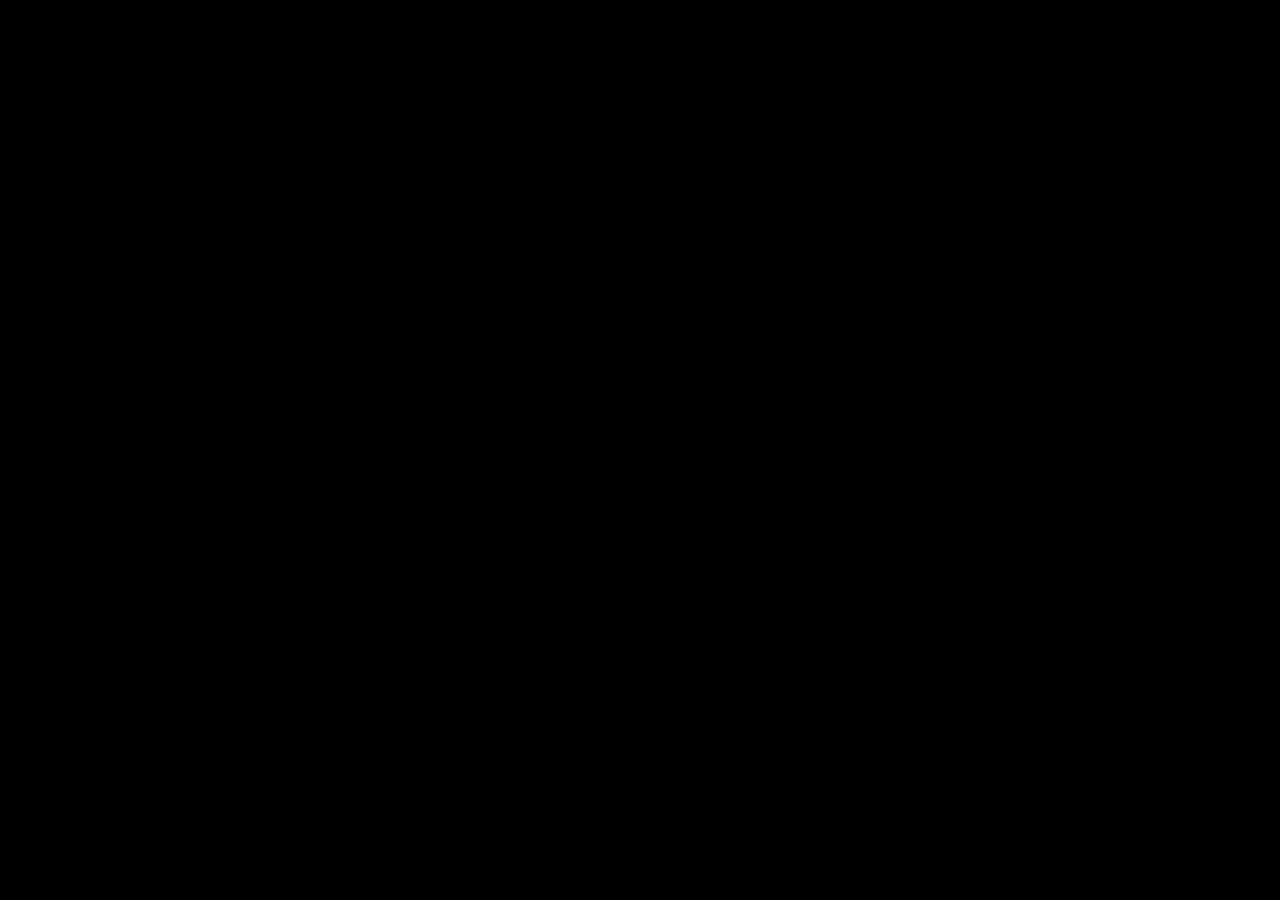
==== Index.html @ ef48ab29 "Feat: Creacion de archivo index" ====
<html lang="en">
<head>
    <meta charset="UTF-8">
    <meta name="viewport" content="width=device-width, initial-scale=1.0">
    <link rel="stylesheet" href="./CSS/styles.css">
    <title>Inicio</title>
</head>
<body>
    <p>Hola Mundo</p>
</body>
</html>
---- CSS/styles.css ----
html{
    background-color: black;
}
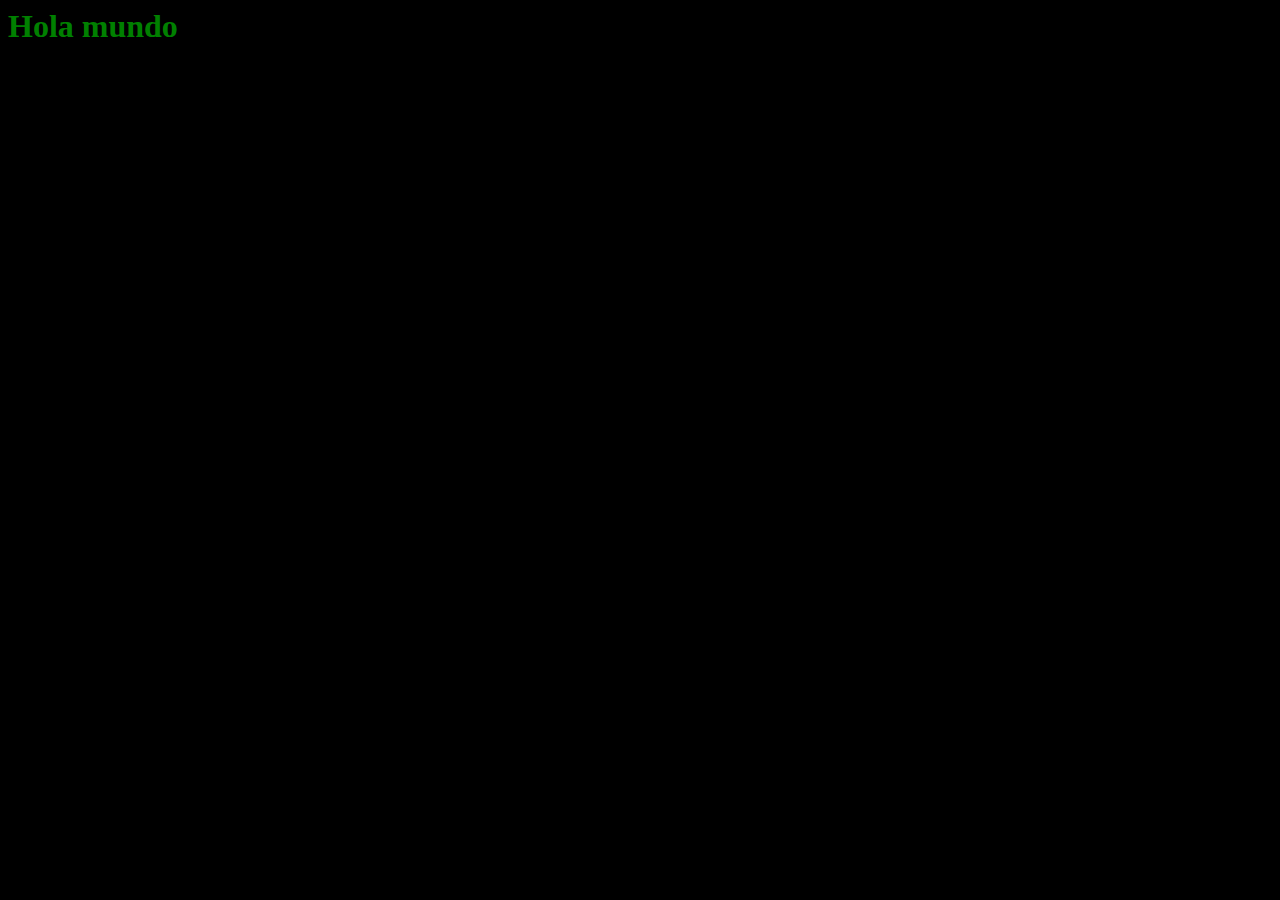
==== commit 637b90d1: "Feat: sintaxis de css" ====
--- a/Index.html
+++ b/Index.html
@@ -6,6 +6,15 @@
     <title>Inicio</title>
 </head>
 <body>
+    <h1>Hola mundo</h1>
     <p>Hola Mundo</p>
+
+    <ul>
+        <li>Jose</li>
+        <li>Esteban</li>
+    </ul>
+
+<form action=""></form>
+
 </body>
 </html>--- a/CSS/styles.css
+++ b/CSS/styles.css
@@ -1,3 +1,11 @@
 html{
     background-color: black;
+}
+
+h1{
+    
+}
+
+h1{
+    color: green;
 }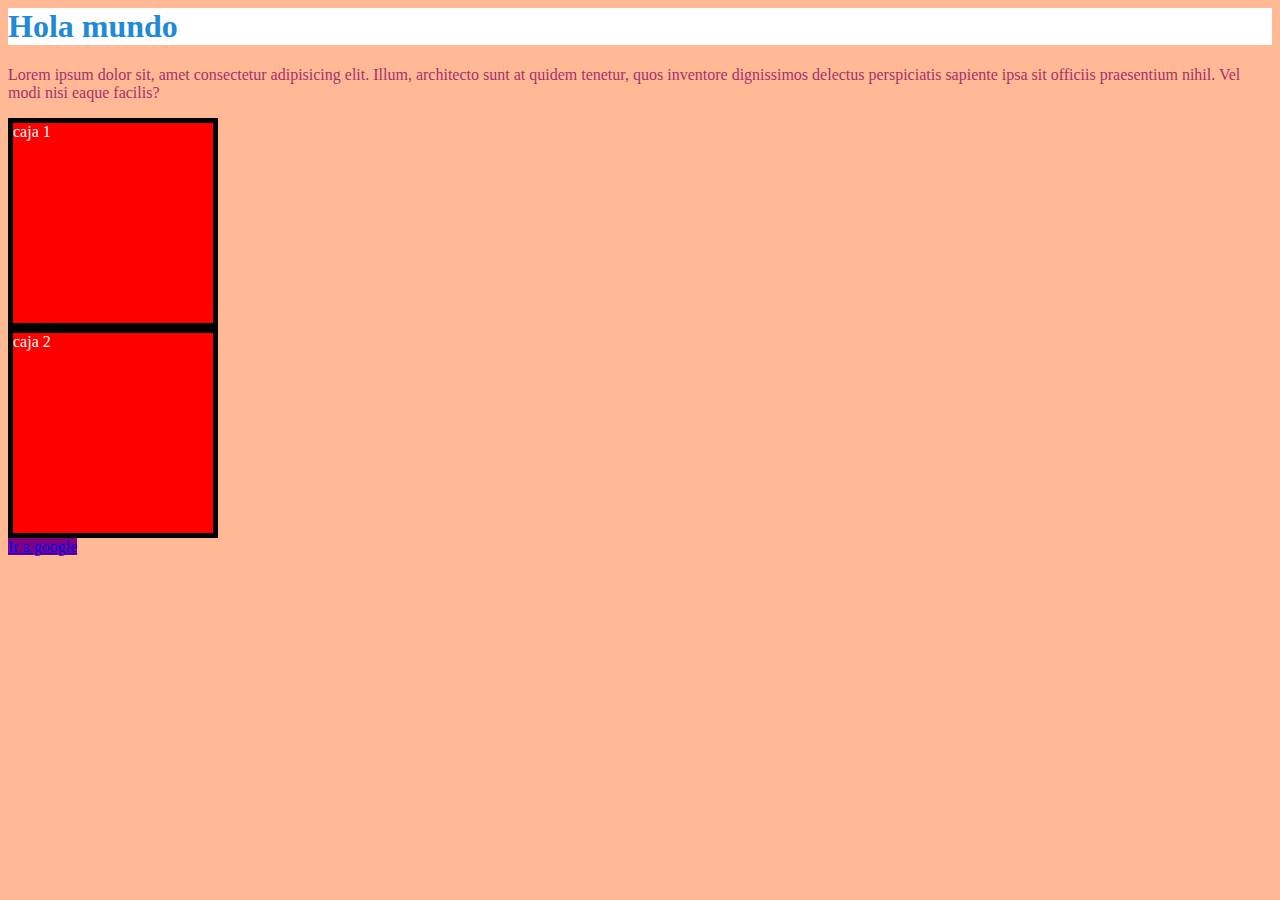
==== commit c3a1555b: "Feat: modelo de caja1" ====
--- a/Index.html
+++ b/Index.html
@@ -1,20 +1,29 @@
 <html lang="en">
+
 <head>
     <meta charset="UTF-8">
     <meta name="viewport" content="width=device-width, initial-scale=1.0">
     <link rel="stylesheet" href="./CSS/styles.css">
     <title>Inicio</title>
 </head>
+
 <body>
     <h1>Hola mundo</h1>
-    <p>Hola Mundo</p>
+    <p>Lorem ipsum dolor sit, amet consectetur adipisicing elit. Illum, architecto sunt at quidem tenetur, quos
+        inventore dignissimos delectus perspiciatis sapiente ipsa sit officiis praesentium nihil. Vel modi nisi eaque
+        facilis?</p>
 
-    <ul>
-        <li>Jose</li>
-        <li>Esteban</li>
-    </ul>
+    <div>
+        caja 1
 
-<form action=""></form>
+    </div>
+
+    <div>
+        caja 2
+
+    </div>
+    <a href="#">Ir a google</a>
 
 </body>
+
 </html>--- a/CSS/styles.css
+++ b/CSS/styles.css
@@ -1,11 +1,25 @@
 html{
-    background-color: black;
+    background-color: #ffba95;
+
 }
 
 h1{
-    
+    color: #208ad8;
+    background-color: white;
 }
 
-h1{
-    color: green;
+p{
+    color: #a7306a;
+}
+
+div{
+    background-color: red;
+    color: white;
+    width: 200px;
+    height: 200px;
+    border: 5px solid black;
+}
+
+a{
+    background-color: purple;
 }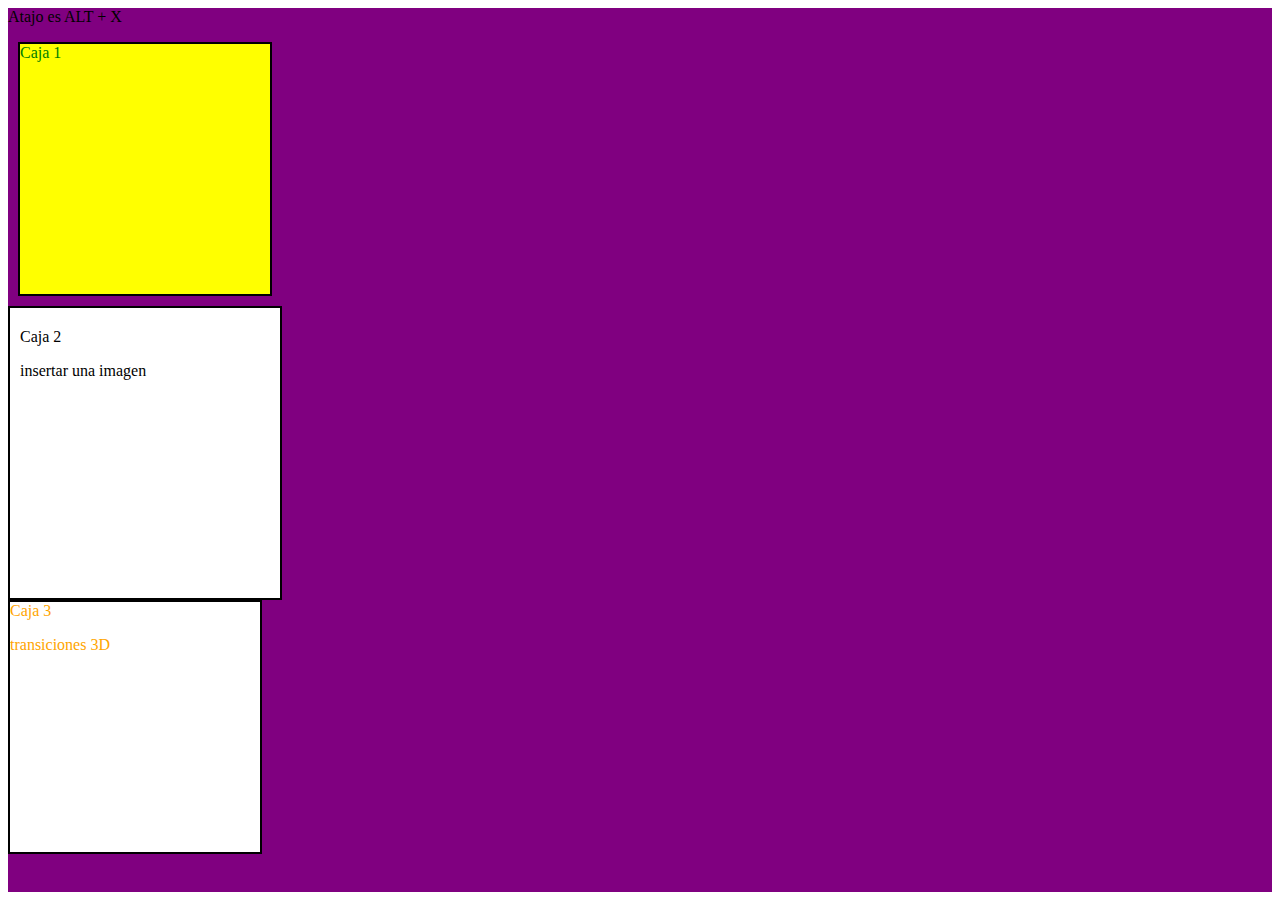
==== commit 9b44318b: "Feat- Adjunto de la clase de hoy" ====
--- a/Index.html
+++ b/Index.html
@@ -8,21 +8,26 @@
 </head>
 
 <body>
-    <h1>Hola mundo</h1>
-    <p>Lorem ipsum dolor sit, amet consectetur adipisicing elit. Illum, architecto sunt at quidem tenetur, quos
-        inventore dignissimos delectus perspiciatis sapiente ipsa sit officiis praesentium nihil. Vel modi nisi eaque
-        facilis?</p>
+    <p>Atajo es ALT + X</p>
 
-    <div>
-        caja 1
+   
+
+    <div class="caja1">
+        Caja 1
 
     </div>
 
-    <div>
-        caja 2
+    <div class="caja2">
+        Caja 2
+        <p>insertar una imagen</p>
 
     </div>
-    <a href="#">Ir a google</a>
+
+    <div class="caja3">
+        Caja 3
+        <p>transiciones 3D</p>
+
+    </div>
 
 </body>
 
--- a/CSS/styles.css
+++ b/CSS/styles.css
@@ -1,25 +1,37 @@
 html{
-    background-color: #ffba95;
-
+    background-color:white;
 }
 
-h1{
-    color: #208ad8;
-    background-color: white;
+body{ 
+    background-color: purple;
 }
 
-p{
-    color: #a7306a;
+
+.caja1{
+    color: green;
+    background-color:yellow;
+    height: 250px;
+    width: 250px;
+
+    border: 2px solid black;
+    margin: 10px;
 }
 
-div{
-    background-color: red;
-    color: white;
-    width: 200px;
-    height: 200px;
-    border: 5px solid black;
+.caja2{ 
+    color: black;
+    background-color: white;
+    height: 250px;
+    width: 250px;
+
+    border: 2px solid black;
+   padding: 20px 10px 20px 10px;
 }
 
-a{
-    background-color: purple;
-}+.caja3{ 
+color: orange;
+background-color: white;
+height: 250px;
+width: 250px;
+
+border: 2px solid black;
+}
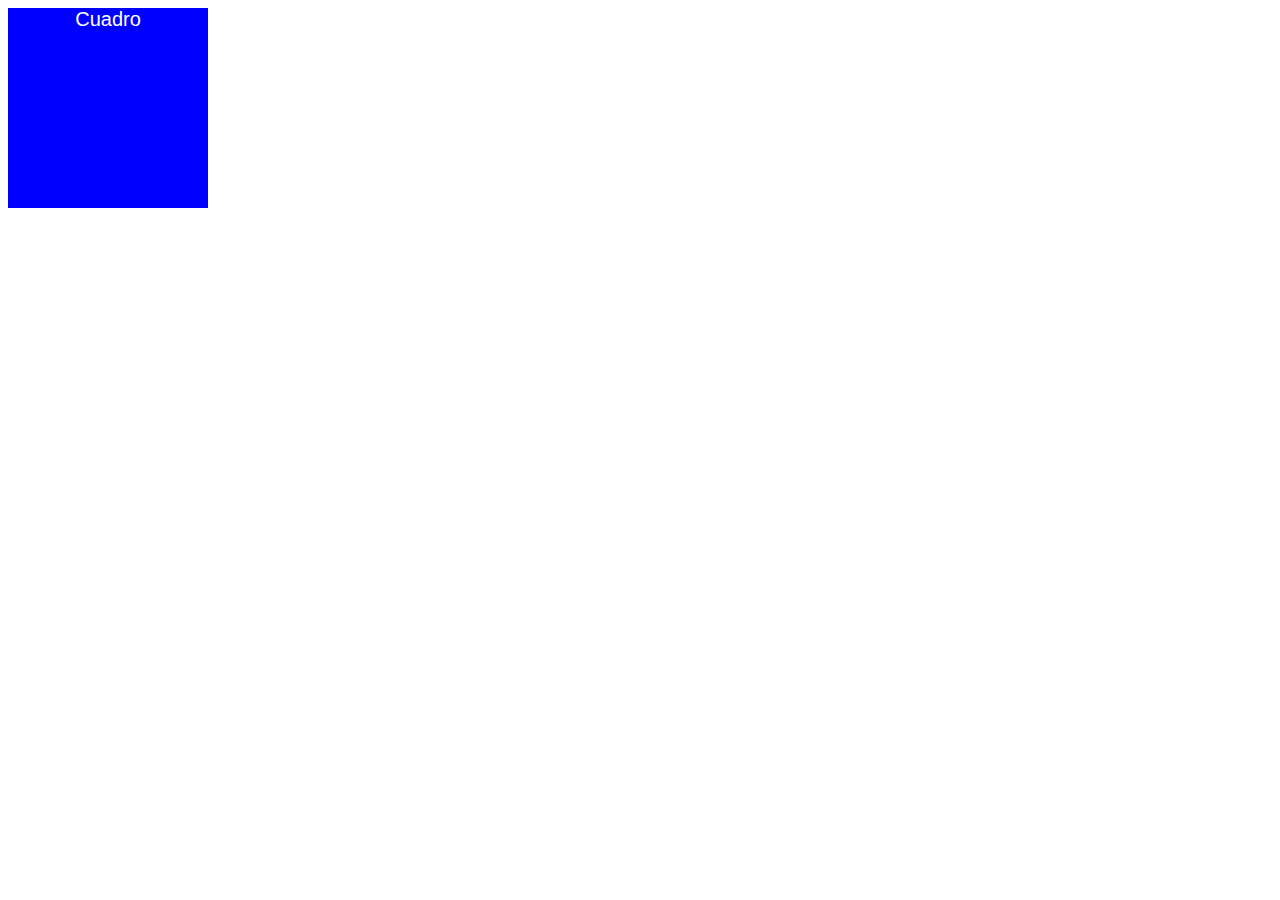
==== commit 719e35e9: "Feat- Maquetacion" ====
--- a/Index.html
+++ b/Index.html
@@ -8,26 +8,13 @@
 </head>
 
 <body>
-    <p>Atajo es ALT + X</p>
-
-   
-
-    <div class="caja1">
-        Caja 1
-
+    <div class="micuadro">
+        Cuadro
     </div>
 
-    <div class="caja2">
-        Caja 2
-        <p>insertar una imagen</p>
 
-    </div>
 
-    <div class="caja3">
-        Caja 3
-        <p>transiciones 3D</p>
-
-    </div>
+ 
 
 </body>
 
--- a/CSS/styles.css
+++ b/CSS/styles.css
@@ -1,37 +1,15 @@
-html{
-    background-color:white;
+
+.micuadro{
+    background-color: blue;
+    width: 200px;
+    height: 200px;
+    color: white;
+    font-family: Arial, Helvetica, sans-serif;
+    font-size: 20px;
+    text-align: center;
+
 }
+.micuadro:hover{
+    background-color: aqua;
 
-body{ 
-    background-color: purple;
-}
-
-
-.caja1{
-    color: green;
-    background-color:yellow;
-    height: 250px;
-    width: 250px;
-
-    border: 2px solid black;
-    margin: 10px;
-}
-
-.caja2{ 
-    color: black;
-    background-color: white;
-    height: 250px;
-    width: 250px;
-
-    border: 2px solid black;
-   padding: 20px 10px 20px 10px;
-}
-
-.caja3{ 
-color: orange;
-background-color: white;
-height: 250px;
-width: 250px;
-
-border: 2px solid black;
-}
+}